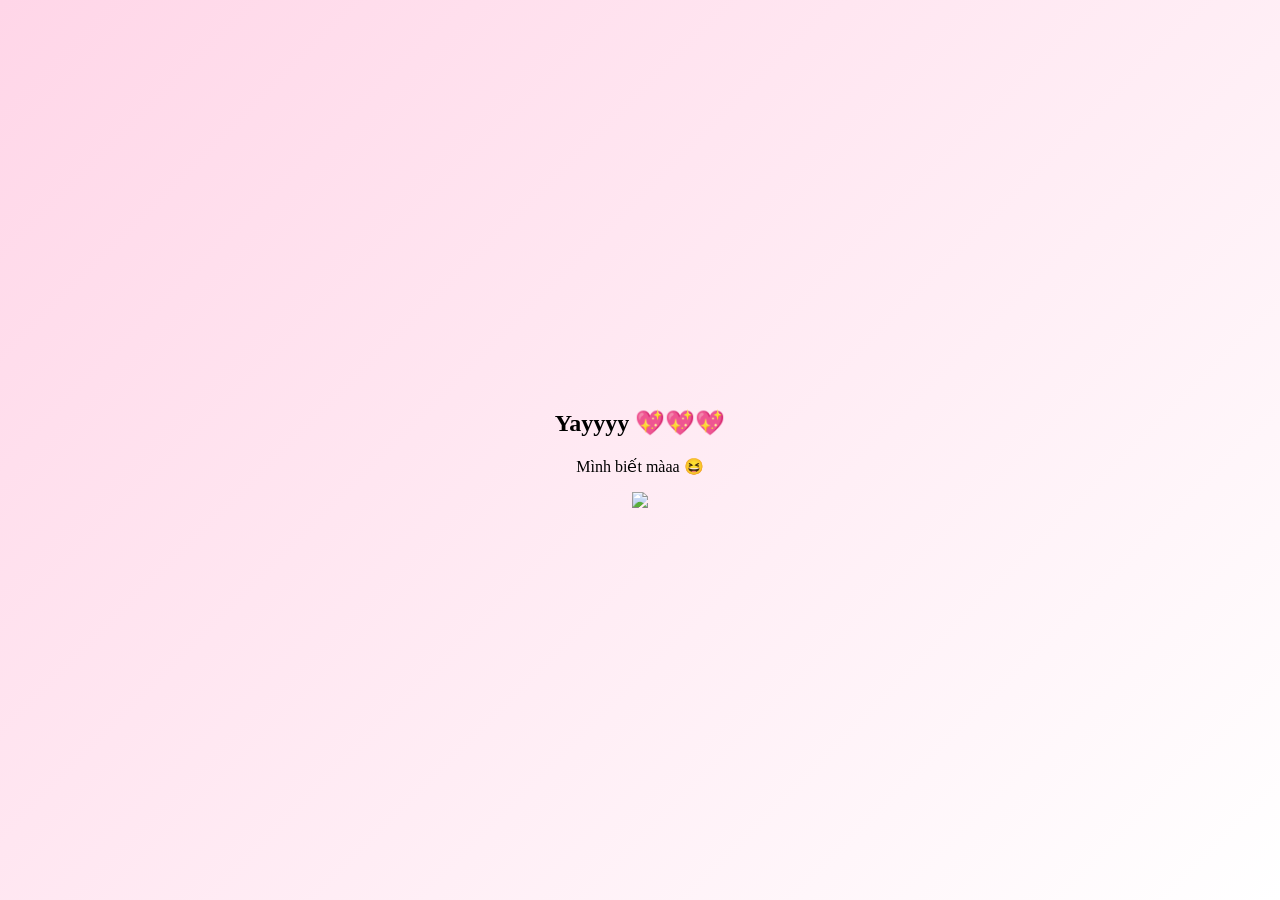
==== yes.html @ a13b542c "First commit" ====
<!DOCTYPE html>
<html lang="en">
<head>
<meta charset="UTF-8" />
<meta name="viewport" content="width=device-width, initial-scale=1.0" />
<title>Yayyy 💕</title>
<link rel="stylesheet" href="style.css" />
</head>
<body>
<div class="container">
<h1>Yayyyy 💖💖💖</h1>
<p>Mình biết màaa 😆</p>
<img src="assets/shy.gif" class="character" />
</div>
</body>
</html>
---- style.css ----
* {
box-sizing: border-box;
font-family: "Comic Sans MS", "Poppins", cursive;
}


body {
background: linear-gradient(135deg, #ffd6e8, #fff);
height: 100vh;
display: flex;
justify-content: center;
align-items: center;
margin: 0;
}


.container {
text-align: center;
padding: 20px;
}


.character {
width: 180px;
animation: bounce 2s infinite;
}


h1 {
font-size: 1.5rem;
margin: 20px 0;
}


.buttons {
display: flex;
gap: 20px;
justify-content: center;
}


button {
padding: 12px 24px;
font-size: 1.1rem;
border: none;
border-radius: 12px;
cursor: pointer;
}


#yesBtn {
background: #ff6fa5;
color: white;
}


#noBtn {
background: #ccc;
}


@keyframes bounce {
0%, 100% { transform: translateY(0); }
50% { transform: translateY(-10px); }
}


@media (max-width: 480px) {
h1 { font-size: 1.3rem; }
.character { width: 140px; }
}
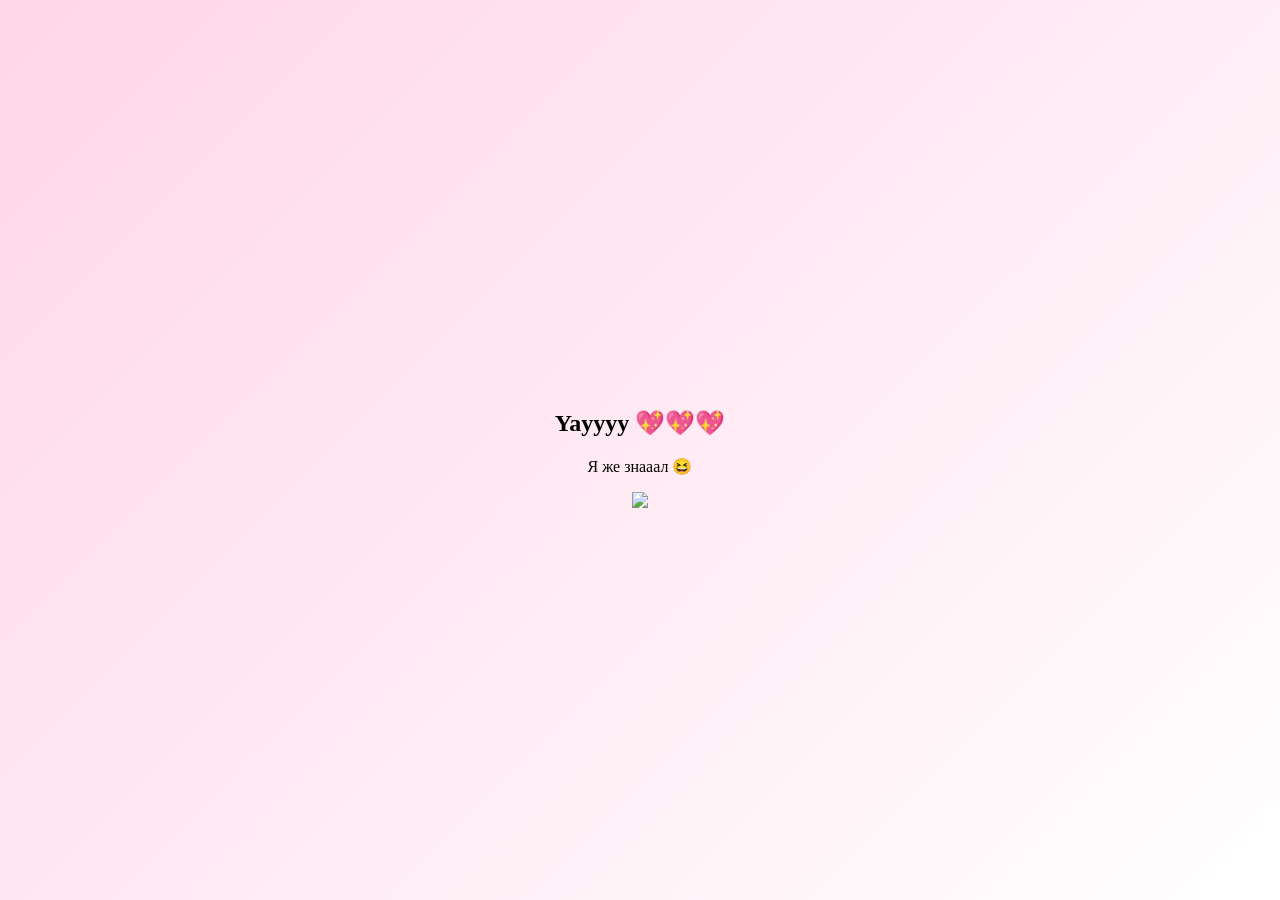
==== commit 0e972c5d: "fix" ====
--- a/yes.html
+++ b/yes.html
@@ -9,8 +9,8 @@
 <body>
 <div class="container">
 <h1>Yayyyy 💖💖💖</h1>
-<p>Mình biết màaa 😆</p>
-<img src="assets/shy.gif" class="character" />
+<p>Я же знааал 😆</p>
+<img src="https://cdn.cdnstep.com/rU7Co095pvce2F1NWe5t/44.thumb128.png" class="character" />
 </div>
 </body>
 </html>
--- a/style.css
+++ b/style.css
@@ -1,6 +1,5 @@
 * {
 box-sizing: border-box;
-font-family: "Comic Sans MS", "Poppins", cursive;
 }
 
 
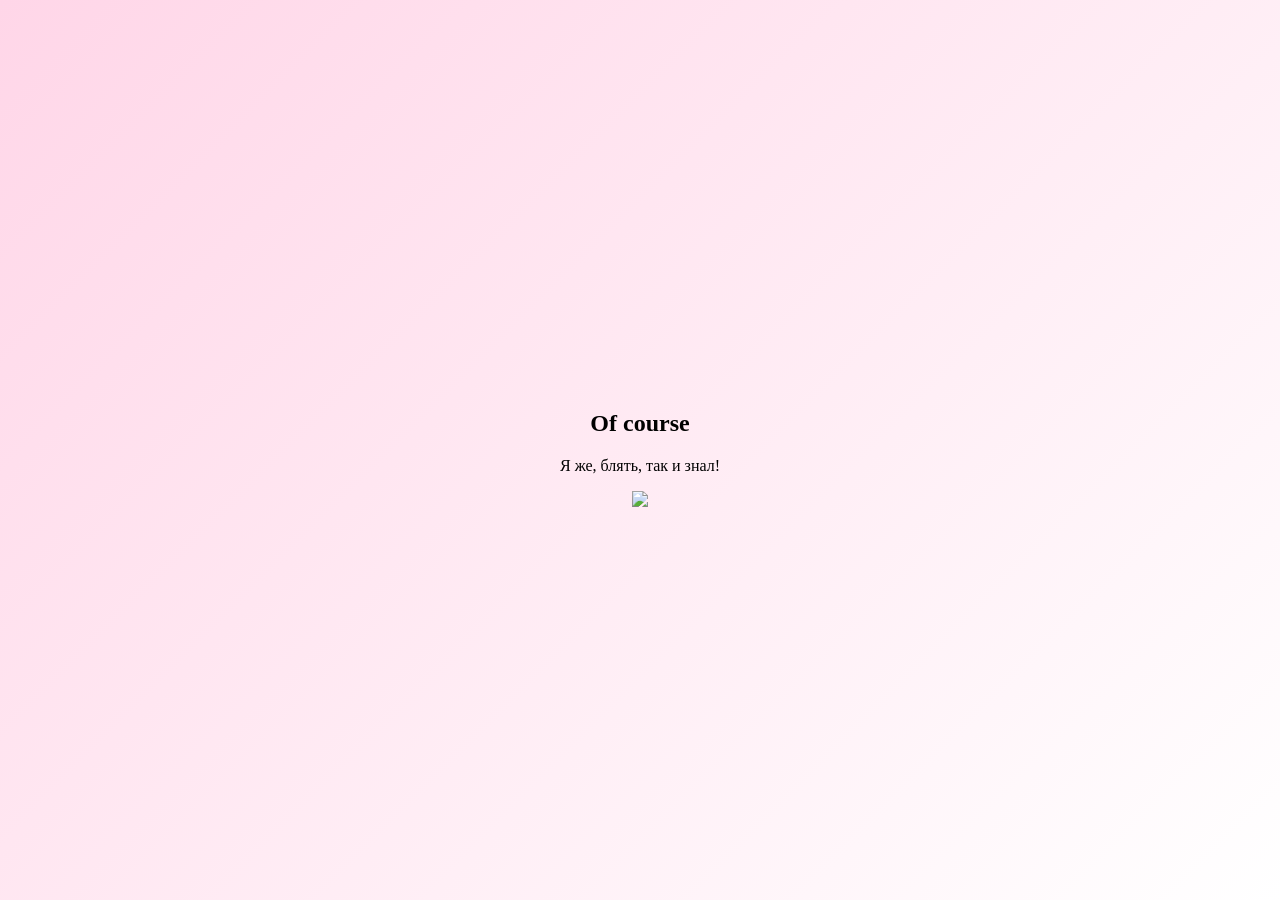
==== commit 438eb9dd: "Change to another name" ====
--- a/yes.html
+++ b/yes.html
@@ -8,8 +8,8 @@
 </head>
 <body>
 <div class="container">
-<h1>Yayyyy 💖💖💖</h1>
-<p>Я же знааал 😆</p>
+<h1>Of course</h1>
+<p>Я же, блять, так и знал!</p>
 <img src="https://cdn.cdnstep.com/rU7Co095pvce2F1NWe5t/44.thumb128.png" class="character" />
 </div>
 </body>
